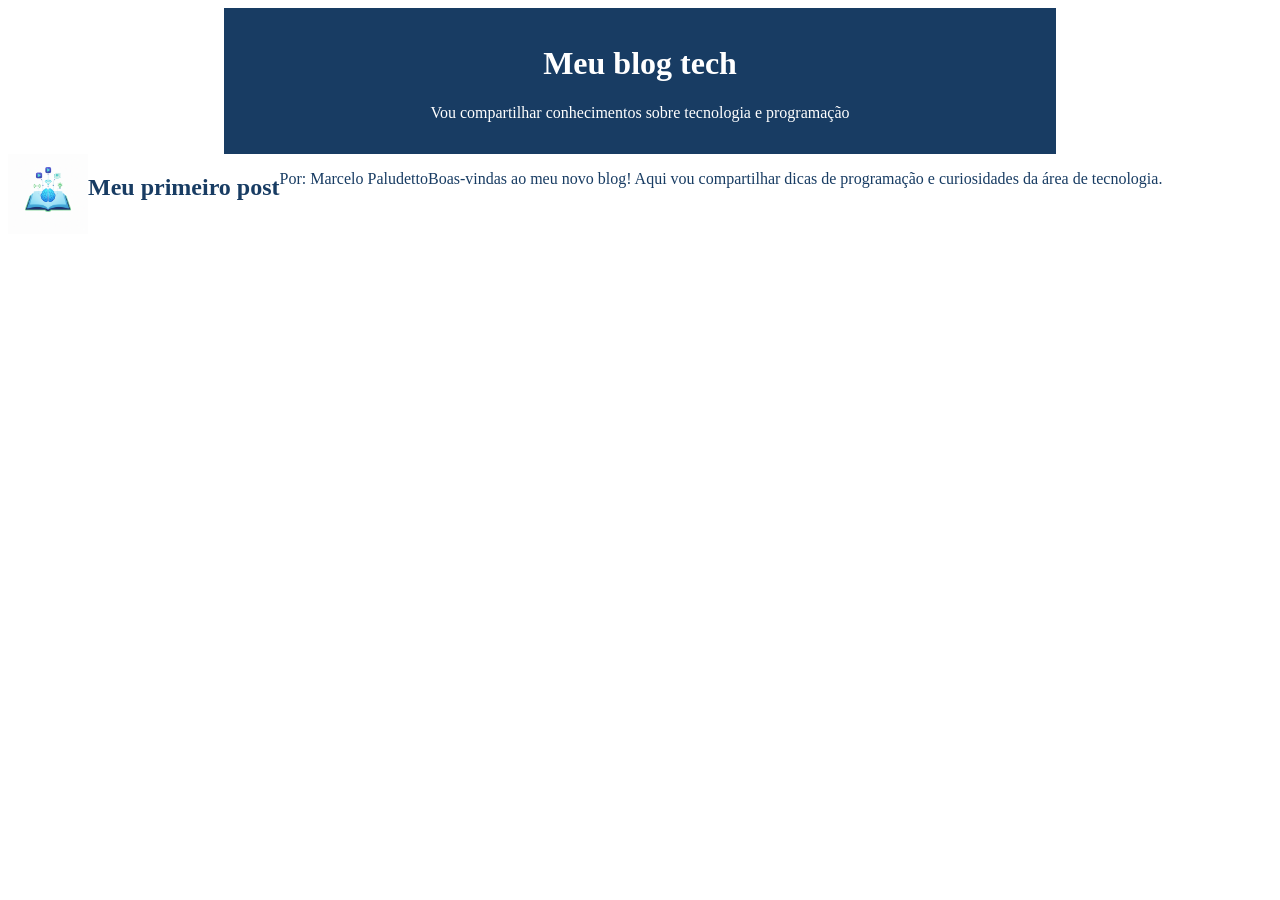
==== index.html @ 0e879f50 "Add files via upload" ====
<!DOCTYPE html>

<html lang="pt-br">

<head>
    <meta charset="UTF-8">
    <meta name="viewport" content="width=device-width, initial-scale=1.0">
    <title>Blog</title>

</head>

<body>
    <header>
        <h1>Meu blog tech</h1>
        <p>Vou compartilhar conhecimentos sobre tecnologia e programação</p>
        <style>
            header {
                background-color: #183C63;
                color: #FFFFFF;
                text-align: center;
                max-width: 800px;
                margin: 0 auto;
                padding: 16px;
            }

            main {
                background-color: #FFFFFF;
                color: #183C63;
                display: flex;
            }

            img {
                width: 80px;
                height: 80px;
            }
        </style>
    </header>

    <main>

        <img src="imagem-blog.png"
            alt="logotipo conceitual de tecnologia e educação: um livro aberto de onde emerge um cérebro digital brilhante, cercado por ícones de Wi-Fi, circuitos e lâmpada de ideia. Cores em tons de azul e branco.">
        <h2>Meu primeiro post</h2>
        <p>Por: Marcelo Paludetto</p>
        <p>Boas-vindas ao meu novo blog! Aqui vou compartilhar dicas de programação e curiosidades da área de
            tecnologia.</p>
    </main>
</body>

</html>
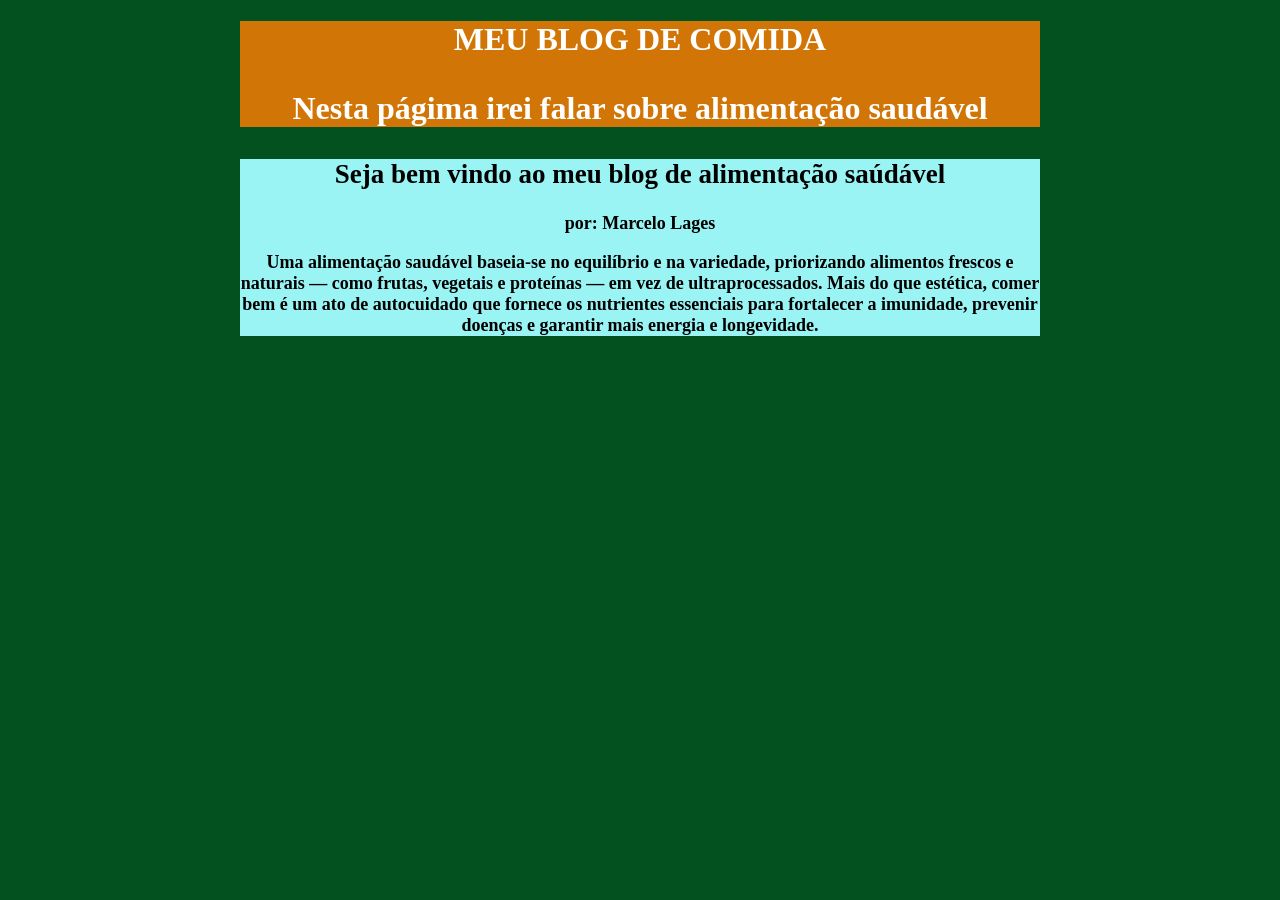
==== commit e9d22f29: "sim" ====
--- a/index.html
+++ b/index.html
@@ -1,50 +1,48 @@
+
+
+
 <!DOCTYPE html>
-
 <html lang="pt-br">
-
 <head>
     <meta charset="UTF-8">
     <meta name="viewport" content="width=device-width, initial-scale=1.0">
-    <title>Blog</title>
-
+    <title>BLOG</title>
+    <style>
+        header{
+            background-color: rgb(209, 118, 6);
+                                    color:  White;
+                                            max-width: 800px;
+            h1{font-family: Verdana;}
+                    text-align: center; 
+                    margin: auto; 
+        } 
+                    
+                    main {
+                        background-color: rgb(154, 244, 244);
+                        font-size: large;
+                        font-weight: 400;
+                        font-weight: 700;
+                        text-align: center;
+                        max-width: 800px;
+                        margin: auto;
+                    }
+                    html {
+                        background-color: rgb(2, 81, 31);
+                    }
+                    
+                       
+                   </style>
+          
 </head>
-
-<body>
-    <header>
-        <h1>Meu blog tech</h1>
-        <p>Vou compartilhar conhecimentos sobre tecnologia e programação</p>
-        <style>
-            header {
-                background-color: #183C63;
-                color: #FFFFFF;
-                text-align: center;
-                max-width: 800px;
-                margin: 0 auto;
-                padding: 16px;
-            }
-
-            main {
-                background-color: #FFFFFF;
-                color: #183C63;
-                display: flex;
-            }
-
-            img {
-                width: 80px;
-                height: 80px;
-            }
-        </style>
+<body> <header>
+        <h1>MEU BLOG DE COMIDA
+        <p>Nesta págima irei falar sobre alimentação saudável</p>
     </header>
-
-    <main>
-
-        <img src="imagem-blog.png"
-            alt="logotipo conceitual de tecnologia e educação: um livro aberto de onde emerge um cérebro digital brilhante, cercado por ícones de Wi-Fi, circuitos e lâmpada de ideia. Cores em tons de azul e branco.">
-        <h2>Meu primeiro post</h2>
-        <p>Por: Marcelo Paludetto</p>
-        <p>Boas-vindas ao meu novo blog! Aqui vou compartilhar dicas de programação e curiosidades da área de
-            tecnologia.</p>
-    </main>
+        <main>
+            <h2> Seja bem vindo ao meu blog de alimentação saúdável</h2>
+            <p>por: Marcelo Lages</p>
+            <p>Uma alimentação saudável baseia-se no equilíbrio e na variedade, priorizando alimentos frescos e naturais — como frutas, vegetais e proteínas — em vez de ultraprocessados. Mais do que estética, comer bem é um ato de autocuidado que fornece os nutrientes essenciais para fortalecer a imunidade, prevenir doenças e garantir mais energia e longevidade.</p>
+        </main>
+        
 </body>
-
 </html>
